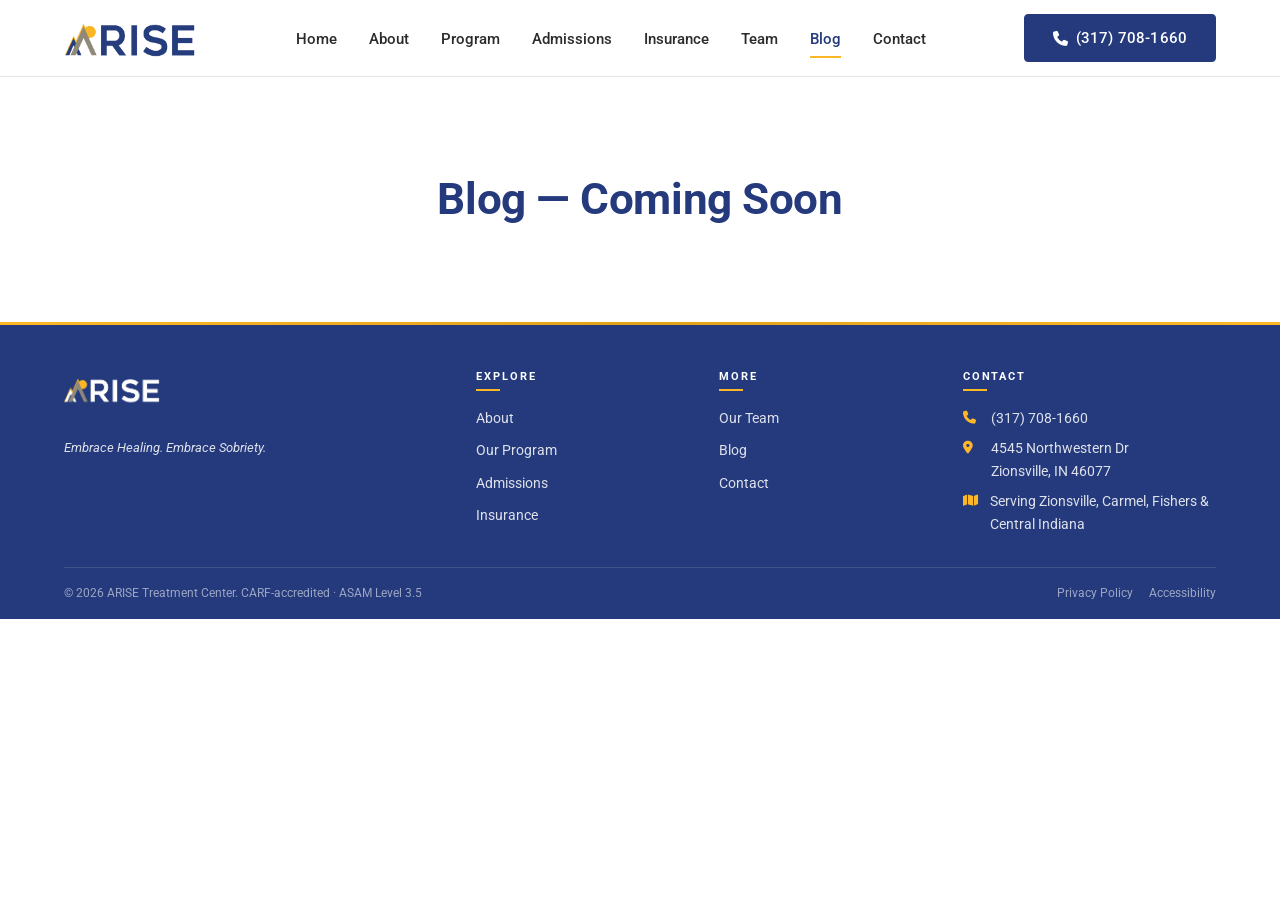
==== blog/index.html @ 54f766f6 "base creation" ====
<!doctype html>
<html lang="en">
<head>
  <meta charset="utf-8">
  <meta name="viewport" content="width=device-width, initial-scale=1">
  <title>Blog | ARISE Treatment Center</title>
  <meta name="description" content="Stories, resources, and insights from the ARISE Treatment Center team.">
  <meta name="theme-color" content="#243a7c">
  <link rel="icon" href="data:,">
  <link rel="preconnect" href="https://fonts.googleapis.com">
  <link rel="preconnect" href="https://fonts.gstatic.com" crossorigin>
  <link rel="stylesheet" href="https://fonts.googleapis.com/css2?family=Roboto:wght@400;500;700;900&display=swap">
  <link rel="stylesheet" href="https://cdnjs.cloudflare.com/ajax/libs/font-awesome/6.5.1/css/all.min.css" crossorigin="anonymous" referrerpolicy="no-referrer">
  <link rel="stylesheet" href="../assets/css/styles.css">
</head>
<body>
  <a class="skip-link" href="#main">Skip to main content</a>

  <header class="site-header" role="banner">
    <div class="container site-header__inner">
      <a class="site-header__logo" href="../index.html" aria-label="ARISE Treatment Center home">
        <img src="../assets/images/logo/FULL_WORD.png" alt="ARISE Treatment Center">
      </a>
      <nav class="site-nav" aria-label="Primary">
        <ul>
          <li><a href="../index.html">Home</a></li>
          <li><a href="../about.html">About</a></li>
          <li><a href="../program.html">Program</a></li>
          <li><a href="../admissions.html">Admissions</a></li>
          <li><a href="../insurance.html">Insurance</a></li>
          <li><a href="../team.html">Team</a></li>
          <li><a href="index.html" aria-current="page">Blog</a></li>
          <li><a href="../contact.html">Contact</a></li>
        </ul>
      </nav>
      <a class="btn btn-secondary site-header__cta" href="tel:+13177081660">
        <i class="fa-solid fa-phone" aria-hidden="true"></i>
        (317) 708-1660
      </a>
      <button class="nav-toggle" type="button" aria-expanded="false" aria-controls="mobile-nav" aria-label="Toggle navigation menu">
        <span></span><span></span><span></span>
      </button>
    </div>
    <div class="mobile-nav" id="mobile-nav" aria-hidden="true">
      <ul>
        <li><a href="../index.html">Home</a></li>
        <li><a href="../about.html">About</a></li>
        <li><a href="../program.html">Program</a></li>
        <li><a href="../admissions.html">Admissions</a></li>
        <li><a href="../insurance.html">Insurance</a></li>
        <li><a href="../team.html">Team</a></li>
        <li><a href="index.html" aria-current="page">Blog</a></li>
        <li><a href="../contact.html">Contact</a></li>
      </ul>
      <a class="btn btn-secondary mobile-nav__cta" href="tel:+13177081660">
        <i class="fa-solid fa-phone" aria-hidden="true"></i>
        Call (317) 708-1660
      </a>
    </div>
  </header>

  <main id="main" class="section">
    <div class="container text-center">
      <h1>Blog &mdash; Coming Soon</h1>
    </div>
  </main>

    <footer class="site-footer" role="contentinfo">
    <div class="container">
      <div class="site-footer__grid">
        <div>
          <a class="site-footer__brand" href="../index.html"><img src="../assets/images/logo/FULL_WORD_w.png" alt="ARISE Treatment Center"></a>
          <p class="site-footer__tagline">Embrace Healing. Embrace Sobriety.</p>
        </div>

        <div>
          <h3>Explore</h3>
          <ul>
            <li><a href="../about.html">About</a></li>
            <li><a href="../program.html">Our Program</a></li>
            <li><a href="../admissions.html">Admissions</a></li>
            <li><a href="../insurance.html">Insurance</a></li>
          </ul>
        </div>

        <div>
          <h3>More</h3>
          <ul>
            <li><a href="../team.html">Our Team</a></li>
            <li><a href="index.html">Blog</a></li>
            <li><a href="../contact.html">Contact</a></li>
          </ul>
        </div>

        <div>
          <h3>Contact</h3>
          <div class="site-footer__contact">
            <div class="site-footer__contact-line">
              <i class="fa-solid fa-phone" aria-hidden="true"></i>
              <a href="tel:+13177081660">(317) 708-1660</a>
            </div>
            <div class="site-footer__contact-line">
              <i class="fa-solid fa-location-dot" aria-hidden="true"></i>
              <span>4545 Northwestern Dr<br>Zionsville, IN 46077</span>
            </div>
            <div class="site-footer__contact-line">
              <i class="fa-solid fa-map" aria-hidden="true"></i>
              <span>Serving Zionsville, Carmel, Fishers &amp; Central Indiana</span>
            </div>
          </div>
        </div>
      </div>

      <div class="site-footer__bottom">
        <span>&copy; 2026 ARISE Treatment Center. CARF-accredited &middot; ASAM Level 3.5</span>
        <div class="site-footer__bottom-links">
          <a href="#">Privacy Policy</a>
          <a href="#">Accessibility</a>
        </div>
      </div>
    </div>
  </footer>

  <a class="sticky-call" href="tel:+13177081660" aria-label="Call ARISE Treatment Center at (317) 708-1660">
    <i class="fa-solid fa-phone" aria-hidden="true"></i>
    <span>Call Now</span>
  </a>

  <script src="../assets/js/main.js" defer></script>
</body>
</html>
---- assets/css/styles.css ----
/* =========================================================
   ARISE Treatment Center — Design System & Global Styles
   Clean modern. Navy + warm gray foundation, yellow as a small accent.
   ========================================================= */

/* ---------- Reset ---------- */
*,
*::before,
*::after {
  box-sizing: border-box;
}

html {
  -webkit-text-size-adjust: 100%;
  scroll-behavior: smooth;
}

body,
h1, h2, h3, h4, h5, h6,
p, figure, blockquote, dl, dd, ul, ol {
  margin: 0;
}

ul, ol {
  padding: 0;
  list-style: none;
}

img, svg, video {
  max-width: 100%;
  height: auto;
  display: block;
}

a {
  color: inherit;
  text-decoration: none;
}

button {
  font: inherit;
  cursor: pointer;
  border: none;
  background: none;
}

/* ---------- Design tokens ---------- */
:root {
  /* Brand colors */
  --color-navy:        #243a7c;
  --color-navy-dark:   #1a2c5c;
  --color-yellow:      #fdb727;
  --color-yellow-dark: #e2a11a;
  --color-warm-gray:   #8e8978;

  /* Neutrals */
  --color-off-white:   #f7f8f9;
  --color-white:       #ffffff;
  --color-text:        #2b2b2b;
  --color-text-muted:  #5d6c7b;
  --color-border:      #e3e6eb;

  /* Spacing scale */
  --space-1:  4px;
  --space-2:  8px;
  --space-3:  12px;
  --space-4:  16px;
  --space-5:  24px;
  --space-6:  32px;
  --space-7:  48px;
  --space-8:  64px;
  --space-9:  96px;
  --space-10: 128px;

  /* Typography */
  --font-sans: "Roboto", -apple-system, BlinkMacSystemFont, "Segoe UI", sans-serif;

  --fs-display: 52px;
  --fs-h1:      44px;
  --fs-h2:      34px;
  --fs-h3:      22px;
  --fs-body:    17px;
  --fs-small:   14px;

  --lh-tight: 1.2;
  --lh-body:  1.65;

  --fw-regular:  400;
  --fw-medium:   500;
  --fw-semibold: 600;
  --fw-bold:     700;
  --fw-black:    900;

  /* Layout */
  --container-max: 1200px;
  --radius-sm: 4px;
  --radius-md: 8px;
  --radius-lg: 12px;

  /* Elevation — subtle, not marketing-y */
  --shadow-sm: 0 1px 2px rgba(36, 58, 124, 0.06);
  --shadow-md: 0 2px 8px rgba(36, 58, 124, 0.08);
  --shadow-lg: 0 8px 24px rgba(36, 58, 124, 0.10);

  --ease: cubic-bezier(0.2, 0.8, 0.2, 1);
}

@media (max-width: 640px) {
  :root {
    --fs-display: 34px;
    --fs-h1:      30px;
    --fs-h2:      24px;
    --fs-h3:      20px;
    --fs-body:    16px;
  }
}

/* ---------- Base ---------- */
body {
  font-family: var(--font-sans);
  font-size: var(--fs-body);
  line-height: var(--lh-body);
  color: var(--color-text);
  background: var(--color-white);
  -webkit-font-smoothing: antialiased;
  -moz-osx-font-smoothing: grayscale;
}

h1, h2, h3, h4 {
  line-height: var(--lh-tight);
  color: var(--color-navy);
  font-weight: var(--fw-medium);
  letter-spacing: -0.01em;
}

h1 { font-size: var(--fs-h1); font-weight: var(--fw-bold); }
h2 { font-size: var(--fs-h2); font-weight: var(--fw-bold); }
h3 { font-size: var(--fs-h3); font-weight: var(--fw-semibold); }

p { color: var(--color-text); }

a {
  color: var(--color-navy);
  text-decoration: underline;
  text-decoration-thickness: 1px;
  text-underline-offset: 3px;
  transition: color 0.2s var(--ease);
}
a:hover { color: var(--color-yellow-dark); }

:focus-visible {
  outline: 2px solid var(--color-yellow);
  outline-offset: 3px;
  border-radius: 2px;
}

/* Accessibility helpers */
.sr-only {
  position: absolute;
  width: 1px; height: 1px;
  padding: 0; margin: -1px;
  overflow: hidden;
  clip: rect(0, 0, 0, 0);
  white-space: nowrap;
  border: 0;
}

.skip-link {
  position: absolute;
  left: -9999px;
  top: 0;
  background: var(--color-navy);
  color: var(--color-white);
  padding: var(--space-3) var(--space-5);
  z-index: 1000;
}
.skip-link:focus {
  left: var(--space-4);
  top: var(--space-4);
}

/* ---------- Layout utilities ---------- */
.container {
  width: 100%;
  max-width: var(--container-max);
  margin-inline: auto;
  padding-inline: var(--space-5);
}

.section {
  padding-block: var(--space-8);
}

@media (min-width: 1025px) {
  .section { padding-block: var(--space-9); }
}

.section--navy {
  background: var(--color-navy);
  color: var(--color-white);
}
.section--navy h1,
.section--navy h2,
.section--navy h3 { color: var(--color-white); }
.section--navy p { color: rgba(255, 255, 255, 0.9); }

.section--off-white { background: var(--color-off-white); }
.section--white     { background: var(--color-white); }
.section--cream     { background: #fdf6e3; }
.section--sand      { background: #f2efe8; }
.section--sky       { background: #eef2fa; }
.section--mist      { background: #e9ecef; }
.section--gradient-warm {
  background: linear-gradient(135deg, #fdf6e3 0%, #fbeac6 100%);
}
.section--gradient-cool {
  background: linear-gradient(180deg, #eef2fa 0%, #f7f8fb 100%);
}

/* ARISE wordmark emphasis inside body copy */
.brand-arise {
  font-weight: var(--fw-black);
  letter-spacing: 0.04em;
  color: var(--color-yellow-dark);
}
.section--navy .brand-arise,
.testimonial .brand-arise,
.hero .brand-arise { color: var(--color-yellow); }

.text-center { text-align: center; }

.eyebrow {
  display: inline-block;
  font-size: 13px;
  font-weight: var(--fw-semibold);
  text-transform: uppercase;
  letter-spacing: 0.12em;
  color: var(--color-text-muted);
  margin-bottom: var(--space-3);
}
.section--navy .eyebrow { color: rgba(255, 255, 255, 0.75); }

/* ---------- Buttons ---------- */
.btn {
  position: relative;
  display: inline-flex;
  align-items: center;
  justify-content: center;
  gap: var(--space-2);
  padding: 14px 28px;
  font-family: var(--font-sans);
  font-size: 15px;
  font-weight: var(--fw-medium);
  text-decoration: none;
  letter-spacing: 0.01em;
  border-radius: var(--radius-sm);
  border: 1.5px solid transparent;
  transition: background 0.25s var(--ease), color 0.25s var(--ease), border-color 0.25s var(--ease), transform 0.2s var(--ease), box-shadow 0.25s var(--ease);
  cursor: pointer;
  line-height: 1.2;
  overflow: hidden;
  isolation: isolate;
}
.btn i { transition: transform 0.25s var(--ease); }
.btn:hover { transform: translateY(-2px); }
.btn:hover i { transform: translateX(3px); }
.btn:active { transform: translateY(0); }

/* Yellow: primary action. Navy text on yellow meets AA contrast. */
.btn-primary {
  background: var(--color-yellow);
  color: var(--color-navy);
  border-color: var(--color-yellow);
  font-weight: var(--fw-bold);
  box-shadow: 0 1px 2px rgba(253, 183, 39, 0.2);
}
.btn-primary:hover {
  background: var(--color-yellow-dark);
  border-color: var(--color-yellow-dark);
  color: var(--color-navy);
  box-shadow: 0 6px 16px rgba(253, 183, 39, 0.35);
}

.btn-secondary {
  background: var(--color-navy);
  color: var(--color-white);
  border-color: var(--color-navy);
}
.btn-secondary:hover {
  background: var(--color-navy-dark);
  border-color: var(--color-navy-dark);
  color: var(--color-white);
  box-shadow: 0 6px 16px rgba(36, 58, 124, 0.3);
}

/* Outline: "fill from left" animation on hover */
.btn-outline {
  background: transparent;
  color: var(--color-navy);
  border-color: var(--color-navy);
  position: relative;
}
.btn-outline::before {
  content: "";
  position: absolute;
  inset: 0;
  background: var(--color-navy);
  transform: scaleX(0);
  transform-origin: left center;
  transition: transform 0.35s var(--ease);
  z-index: -1;
}
.btn-outline:hover::before { transform: scaleX(1); }
.btn-outline:hover { color: var(--color-white); }

.section--navy .btn-outline,
.hero .btn-outline {
  color: var(--color-white);
  border-color: rgba(255, 255, 255, 0.6);
}
.section--navy .btn-outline::before,
.hero .btn-outline::before { background: var(--color-white); }
.section--navy .btn-outline:hover,
.hero .btn-outline:hover {
  color: var(--color-navy);
  border-color: var(--color-white);
}

/* Reduced motion: keep color changes, drop movement */
@media (prefers-reduced-motion: reduce) {
  .btn, .btn i, .btn-outline::before { transition: background 0.2s, color 0.2s, border-color 0.2s; transform: none !important; }
  .btn:hover { transform: none; }
  .btn-outline::before { display: none; }
  .btn-outline:hover { background: var(--color-navy); color: var(--color-white); }
}

/* ---------- Card ---------- */
.card {
  background: var(--color-white);
  border: 1px solid var(--color-border);
  border-radius: var(--radius-md);
  padding: var(--space-6);
  transition: border-color 0.2s var(--ease), box-shadow 0.2s var(--ease);
  height: 100%;
  display: flex;
  flex-direction: column;
}
.card:hover {
  border-color: var(--color-navy);
  box-shadow: var(--shadow-md);
}
.card__icon {
  width: 48px;
  height: 48px;
  display: inline-flex;
  align-items: center;
  justify-content: center;
  color: var(--color-navy);
  background: var(--color-off-white);
  border-radius: var(--radius-sm);
  font-size: 20px;
  margin-bottom: var(--space-5);
}
.card__title {
  margin-bottom: var(--space-3);
  color: var(--color-navy);
}
.card__body {
  color: var(--color-text-muted);
  flex: 1;
  margin-bottom: var(--space-5);
  font-size: 16px;
  line-height: 1.6;
}
.card__link {
  font-weight: var(--fw-medium);
  color: var(--color-navy);
  text-decoration: none;
  font-size: 14px;
  display: inline-flex;
  align-items: center;
  gap: 6px;
  border-bottom: 1.5px solid var(--color-yellow);
  padding-bottom: 2px;
  align-self: flex-start;
  transition: color 0.2s var(--ease), border-color 0.2s var(--ease);
}
.card__link i { transition: transform 0.25s var(--ease); }
.card:hover .card__link { color: var(--color-yellow-dark); }
.card:hover .card__link i { transform: translateX(4px); }
@media (prefers-reduced-motion: reduce) {
  .card__link i, .split__media img { transition: none; transform: none !important; }
}

/* ---------- Header ---------- */
.site-header {
  position: sticky;
  top: 0;
  z-index: 100;
  background: var(--color-white);
  border-bottom: 1px solid var(--color-border);
}
.site-header__inner {
  display: flex;
  align-items: center;
  justify-content: space-between;
  gap: var(--space-5);
  padding-block: var(--space-3);
}
.site-header__logo {
  display: inline-flex;
  align-items: center;
  text-decoration: none;
}
.site-header__logo img {
  height: 44px;
  width: auto;
}

.site-nav {
  display: none;
}
.site-nav ul {
  display: flex;
  gap: var(--space-6);
}
.site-nav a {
  color: var(--color-text);
  text-decoration: none;
  font-weight: var(--fw-medium);
  font-size: 15px;
  padding: var(--space-2) 0;
  position: relative;
  transition: color 0.2s var(--ease);
}
.site-nav a:hover { color: var(--color-navy); }
.site-nav a[aria-current="page"] {
  color: var(--color-navy);
}
.site-nav a[aria-current="page"]::after {
  content: "";
  position: absolute;
  left: 0; right: 0; bottom: -2px;
  height: 2px;
  background: var(--color-yellow);
}

.site-header__cta { display: none; }

.nav-toggle {
  display: inline-flex;
  flex-direction: column;
  justify-content: center;
  gap: 5px;
  width: 44px;
  height: 44px;
  padding: 10px;
  border-radius: var(--radius-sm);
}
.nav-toggle:hover { background: var(--color-off-white); }
.nav-toggle span {
  display: block;
  width: 100%;
  height: 2px;
  background: var(--color-navy);
  transition: transform 0.2s var(--ease), opacity 0.2s var(--ease);
}
.nav-toggle[aria-expanded="true"] span:nth-child(1) { transform: translateY(7px) rotate(45deg); }
.nav-toggle[aria-expanded="true"] span:nth-child(2) { opacity: 0; }
.nav-toggle[aria-expanded="true"] span:nth-child(3) { transform: translateY(-7px) rotate(-45deg); }

.mobile-nav {
  display: none;
  background: var(--color-white);
  border-top: 1px solid var(--color-border);
  padding: var(--space-5);
}
.mobile-nav[aria-hidden="false"] { display: block; }
.mobile-nav ul {
  display: flex;
  flex-direction: column;
  gap: 0;
}
.mobile-nav a {
  display: block;
  padding: var(--space-4) 0;
  color: var(--color-text);
  font-weight: var(--fw-medium);
  text-decoration: none;
  border-bottom: 1px solid var(--color-border);
}
.mobile-nav a[aria-current="page"] { color: var(--color-navy); }
.mobile-nav__cta { margin-top: var(--space-5); width: 100%; }

@media (min-width: 1025px) {
  .site-nav { display: block; }
  .site-header__cta { display: inline-flex; }
  .nav-toggle { display: none; }
  .mobile-nav { display: none !important; }
  .site-header__logo img { height: 52px; }
}

/* ---------- Hero ---------- */
.hero {
  background-color: var(--color-navy);
  background-image: linear-gradient(rgba(26, 40, 85, 0.80), rgba(26, 40, 85, 0.70)),
                    url("../images/photos/hero-mountain-sunset.jpg");
  background-size: cover;
  background-position: center 40%;
  color: var(--color-white);
  padding-block: var(--space-9);
  position: relative;
  overflow: hidden;
}
.hero__inner {
  position: relative;
  max-width: 820px;
  margin-inline: auto;
  text-align: center;
}
.hero__display {
  font-size: var(--fs-display);
  font-weight: var(--fw-bold);
  line-height: 1.15;
  color: var(--color-white);
  margin-bottom: var(--space-5);
  letter-spacing: -0.015em;
}
.hero__lede {
  font-size: 18px;
  color: rgba(255, 255, 255, 0.85);
  margin-bottom: var(--space-7);
  line-height: 1.6;
  max-width: 640px;
  margin-inline: auto;
}
.hero__actions {
  display: flex;
  flex-wrap: wrap;
  gap: var(--space-4);
  justify-content: center;
}

@media (min-width: 1025px) {
  .hero { padding-block: var(--space-10); }
  .hero__lede { font-size: 19px; }
}

/* ---------- Image + text split ---------- */
.split {
  display: grid;
  grid-template-columns: 1fr;
  gap: var(--space-6);
  align-items: center;
}
@media (min-width: 1025px) {
  .split { grid-template-columns: 1fr 1fr; gap: var(--space-8); }
  .split--reverse .split__media { order: 2; }
}
.split__media {
  position: relative;
  aspect-ratio: 4 / 3;
  border-radius: var(--radius-md);
  overflow: hidden;
  box-shadow: var(--shadow-md);
}
.split__media img {
  width: 100%;
  height: 100%;
  object-fit: cover;
  display: block;
  transition: transform 0.6s var(--ease);
}
.split:hover .split__media img { transform: scale(1.03); }
.split__media::after {
  content: "";
  position: absolute;
  inset: 0;
  border-radius: var(--radius-md);
  box-shadow: inset 0 0 0 1px rgba(0, 0, 0, 0.05);
  pointer-events: none;
}
.split__body h2 { margin-bottom: var(--space-5); }
.split__body p { color: var(--color-text-muted); font-size: 17px; margin-bottom: var(--space-4); }
.split__body .eyebrow { margin-bottom: var(--space-4); }

/* ---------- Trust band (CARF / ASAM / area) ---------- */
.trust-band {
  background: linear-gradient(135deg, #243a7c 0%, #1a2c5c 100%);
  color: var(--color-white);
  padding-block: var(--space-6);
}
.trust-band .trust-item__label { color: rgba(255, 255, 255, 0.75); }
.trust-band .trust-item__value { color: var(--color-white); }
.trust-band .trust-item__icon {
  background: rgba(253, 183, 39, 0.15);
  color: var(--color-yellow);
  border-color: rgba(255, 255, 255, 0.2);
}
.trust-band__inner {
  display: grid;
  grid-template-columns: 1fr;
  gap: var(--space-5);
  text-align: center;
  align-items: center;
}
@media (min-width: 641px) {
  .trust-band__inner { grid-template-columns: repeat(3, 1fr); gap: var(--space-6); }
}
.trust-item {
  display: flex;
  flex-direction: column;
  align-items: center;
  gap: var(--space-2);
}
.trust-item__label {
  font-size: 12px;
  font-weight: var(--fw-semibold);
  text-transform: uppercase;
  letter-spacing: 0.15em;
  color: var(--color-text-muted);
}
.trust-item__value {
  font-size: 19px;
  font-weight: var(--fw-bold);
  color: var(--color-navy);
  letter-spacing: -0.005em;
}
.trust-item__icon {
  width: 44px;
  height: 44px;
  display: inline-flex;
  align-items: center;
  justify-content: center;
  background: var(--color-white);
  color: var(--color-yellow-dark);
  border-radius: 50%;
  font-size: 20px;
  margin-bottom: var(--space-2);
  border: 1px solid var(--color-border);
}

/* ---------- Mission pillars (3-across values row) ---------- */
.mission {
  position: relative;
  overflow: hidden;
}
.mission::before,
.mission::after {
  content: "";
  position: absolute;
  width: 420px;
  height: 420px;
  border-radius: 50%;
  pointer-events: none;
  z-index: 0;
}
.mission::before {
  top: -180px;
  left: -180px;
  background: radial-gradient(circle, rgba(253, 183, 39, 0.18) 0%, transparent 70%);
}
.mission::after {
  bottom: -180px;
  right: -180px;
  background: radial-gradient(circle, rgba(36, 58, 124, 0.10) 0%, transparent 70%);
}
.mission > .container { position: relative; z-index: 1; }

.pillars {
  display: grid;
  grid-template-columns: 1fr;
  gap: var(--space-5);
  margin-top: var(--space-7);
}
@media (min-width: 641px) {
  .pillars { grid-template-columns: repeat(3, 1fr); gap: var(--space-6); }
}
.pillar {
  text-align: center;
  padding: var(--space-6) var(--space-5);
  background: rgba(255, 255, 255, 0.7);
  border: 1px solid var(--color-border);
  border-radius: var(--radius-md);
  backdrop-filter: blur(4px);
  transition: transform 0.25s var(--ease), border-color 0.25s var(--ease), box-shadow 0.25s var(--ease);
}
.pillar:hover {
  transform: translateY(-3px);
  border-color: var(--color-yellow);
  box-shadow: var(--shadow-md);
}
.pillar__icon {
  width: 56px;
  height: 56px;
  display: inline-flex;
  align-items: center;
  justify-content: center;
  background: var(--color-navy);
  color: var(--color-yellow);
  border-radius: 50%;
  font-size: 22px;
  margin-bottom: var(--space-4);
}
.pillar__title {
  color: var(--color-navy);
  margin-bottom: var(--space-2);
  font-size: 18px;
  font-weight: var(--fw-bold);
  text-transform: uppercase;
  letter-spacing: 0.04em;
}
.pillar__body {
  color: var(--color-text-muted);
  font-size: 15px;
  line-height: 1.55;
}

/* ---------- Section heading block ---------- */
.section-heading {
  text-align: center;
  max-width: 720px;
  margin: 0 auto var(--space-7);
}
.section-heading p {
  color: var(--color-text-muted);
  margin-top: var(--space-4);
  font-size: 17px;
}
.section--navy .section-heading p { color: rgba(255, 255, 255, 0.85); }

/* ---------- Service grid ---------- */
.service-grid {
  display: grid;
  grid-template-columns: 1fr;
  gap: var(--space-5);
}
@media (min-width: 641px) {
  .service-grid { grid-template-columns: repeat(2, 1fr); }
}
@media (min-width: 1025px) {
  .service-grid { grid-template-columns: repeat(4, 1fr); gap: var(--space-5); }
}

/* ---------- Insurance strip ---------- */
.insurance {
  background: var(--color-off-white);
  border-top: 1px solid var(--color-border);
  border-bottom: 1px solid var(--color-border);
}
.insurance__list {
  display: flex;
  flex-wrap: wrap;
  justify-content: center;
  gap: var(--space-3);
  margin-block: var(--space-6) var(--space-5);
}
.insurance__list li {
  font-weight: var(--fw-medium);
  font-size: 14px;
  color: var(--color-navy);
  padding: 8px 16px;
  background: var(--color-white);
  border-radius: var(--radius-sm);
  border: 1px solid var(--color-border);
}
.insurance__note {
  text-align: center;
  color: var(--color-text-muted);
  font-size: var(--fs-small);
}

/* ---------- Testimonial ---------- */
.testimonial {
  background-color: var(--color-navy);
  background-image: linear-gradient(rgba(36, 58, 124, 0.88), rgba(36, 58, 124, 0.92)),
                    url("../images/photos/hands-stacked.jpg");
  background-size: cover;
  background-position: center;
  color: var(--color-white);
  padding-block: var(--space-9);
}
.testimonial blockquote {
  max-width: 860px;
  margin: 0 auto;
  text-align: center;
  position: relative;
}
.testimonial blockquote::before {
  content: "\201C";
  display: block;
  font-family: Georgia, "Times New Roman", serif;
  font-size: 96px;
  line-height: 1;
  color: var(--color-yellow);
  margin-bottom: var(--space-3);
}
.testimonial q {
  display: block;
  font-size: 22px;
  font-style: italic;
  font-weight: var(--fw-regular);
  line-height: 1.5;
  color: var(--color-white);
  margin-bottom: var(--space-5);
  quotes: none;
}
.testimonial q::before,
.testimonial q::after { content: none; }
.testimonial cite {
  font-style: normal;
  font-weight: var(--fw-semibold);
  letter-spacing: 0.05em;
  font-size: 14px;
  color: rgba(255, 255, 255, 0.8);
  text-transform: uppercase;
}
@media (min-width: 1025px) {
  .testimonial q { font-size: 26px; }
}

/* ---------- Inline CTA strip (mid-page) ---------- */
.cta-inline {
  background: linear-gradient(135deg, var(--color-navy) 0%, var(--color-navy-dark) 100%);
  color: var(--color-white);
  border-radius: var(--radius-md);
  padding: var(--space-6) var(--space-6);
  margin-top: var(--space-7);
  display: flex;
  flex-direction: column;
  gap: var(--space-4);
  align-items: center;
  text-align: center;
  box-shadow: var(--shadow-md);
  position: relative;
  overflow: hidden;
}
.cta-inline::before {
  content: "";
  position: absolute;
  top: -40px; right: -40px;
  width: 180px; height: 180px;
  border-radius: 50%;
  background: radial-gradient(circle, rgba(253, 183, 39, 0.25) 0%, transparent 70%);
  pointer-events: none;
}
.cta-inline h3 {
  color: var(--color-white);
  font-size: 24px;
  font-weight: var(--fw-bold);
  margin: 0;
  letter-spacing: -0.01em;
}
.cta-inline p {
  color: rgba(255, 255, 255, 0.85);
  font-size: 16px;
  margin: 0;
  max-width: 520px;
}
.cta-inline__actions {
  display: flex;
  flex-wrap: wrap;
  gap: var(--space-3);
  justify-content: center;
}
@media (min-width: 1025px) {
  .cta-inline { padding: var(--space-7) var(--space-8); }
  .cta-inline h3 { font-size: 28px; }
}

/* ---------- Page hero (smaller than home hero) ---------- */
.page-hero {
  background: linear-gradient(135deg, rgba(26, 40, 85, 0.88), rgba(36, 58, 124, 0.80));
  color: var(--color-white);
  padding-block: var(--space-8) var(--space-7);
  position: relative;
  overflow: hidden;
}
.page-hero--photo {
  background-image: linear-gradient(135deg, rgba(26, 40, 85, 0.85), rgba(36, 58, 124, 0.75)),
                    var(--page-hero-photo, none);
  background-size: cover;
  background-position: center;
}
.page-hero__inner {
  max-width: 820px;
  margin-inline: auto;
  text-align: center;
  position: relative;
  z-index: 1;
}
.page-hero__eyebrow { color: var(--color-yellow); }
.page-hero h1 {
  color: var(--color-white);
  font-size: clamp(32px, 5vw, 48px);
  font-weight: var(--fw-bold);
  letter-spacing: -0.015em;
  margin-bottom: var(--space-4);
}
.page-hero p {
  color: rgba(255, 255, 255, 0.88);
  font-size: 18px;
  max-width: 640px;
  margin-inline: auto;
  line-height: 1.6;
}

/* Breadcrumb-style mini nav on page hero */
.page-hero__crumbs {
  font-size: 13px;
  color: rgba(255, 255, 255, 0.75);
  margin-bottom: var(--space-3);
  letter-spacing: 0.06em;
  text-transform: uppercase;
}
.page-hero__crumbs a { color: rgba(255, 255, 255, 0.75); }
.page-hero__crumbs a:hover { color: var(--color-yellow); }

/* ---------- Value grid (reused on About, Program) ---------- */
.value-grid {
  display: grid;
  grid-template-columns: 1fr;
  gap: var(--space-5);
}
@media (min-width: 641px) {
  .value-grid { grid-template-columns: repeat(2, 1fr); }
}
@media (min-width: 1025px) {
  .value-grid { grid-template-columns: repeat(5, 1fr); gap: var(--space-4); }
}
.value-card {
  background: var(--color-white);
  border: 1px solid var(--color-border);
  border-radius: var(--radius-md);
  padding: var(--space-5);
  text-align: center;
  transition: transform 0.25s var(--ease), border-color 0.25s var(--ease), box-shadow 0.25s var(--ease);
}
.value-card:hover {
  transform: translateY(-3px);
  border-color: var(--color-yellow);
  box-shadow: var(--shadow-md);
}
.value-card__icon {
  width: 44px;
  height: 44px;
  display: inline-flex;
  align-items: center;
  justify-content: center;
  background: var(--color-navy);
  color: var(--color-yellow);
  border-radius: 50%;
  font-size: 18px;
  margin-bottom: var(--space-3);
}
.value-card__title {
  color: var(--color-navy);
  font-size: 16px;
  font-weight: var(--fw-bold);
  text-transform: uppercase;
  letter-spacing: 0.06em;
  margin-bottom: var(--space-2);
}
.value-card__body { font-size: 14px; color: var(--color-text-muted); line-height: 1.5; }

/* ---------- Commitments list (About) ---------- */
.commits {
  display: grid;
  grid-template-columns: 1fr;
  gap: var(--space-5);
}
@media (min-width: 641px) {
  .commits { grid-template-columns: repeat(2, 1fr); }
}
.commit {
  background: var(--color-white);
  border-left: 4px solid var(--color-yellow);
  border-radius: 0 var(--radius-md) var(--radius-md) 0;
  padding: var(--space-5) var(--space-5) var(--space-5) var(--space-5);
  box-shadow: var(--shadow-sm);
  transition: transform 0.25s var(--ease), box-shadow 0.25s var(--ease);
}
.commit:hover { transform: translateX(3px); box-shadow: var(--shadow-md); }
.commit h3 {
  color: var(--color-navy);
  font-size: 18px;
  font-weight: var(--fw-bold);
  margin-bottom: var(--space-2);
  display: flex;
  align-items: center;
  gap: var(--space-3);
}
.commit h3 i { color: var(--color-yellow-dark); font-size: 18px; }
.commit p { color: var(--color-text-muted); font-size: 15px; line-height: 1.55; margin: 0; }

/* ---------- Timeline (Program) ---------- */
.timeline {
  display: grid;
  grid-template-columns: 1fr;
  gap: var(--space-4);
  position: relative;
}
@media (min-width: 1025px) {
  .timeline {
    grid-template-columns: repeat(4, 1fr);
    gap: var(--space-5);
  }
  .timeline::before {
    content: "";
    position: absolute;
    top: 28px;
    left: 8%; right: 8%;
    height: 2px;
    background: repeating-linear-gradient(90deg, var(--color-yellow) 0 8px, transparent 8px 14px);
    z-index: 0;
  }
}
.timeline__step {
  position: relative;
  text-align: center;
  padding: var(--space-5) var(--space-4);
  background: var(--color-white);
  border: 1px solid var(--color-border);
  border-radius: var(--radius-md);
  z-index: 1;
  transition: transform 0.25s var(--ease), border-color 0.25s var(--ease), box-shadow 0.25s var(--ease);
}
.timeline__step:hover {
  transform: translateY(-3px);
  border-color: var(--color-yellow);
  box-shadow: var(--shadow-md);
}
.timeline__number {
  width: 56px; height: 56px;
  display: inline-flex;
  align-items: center;
  justify-content: center;
  background: var(--color-navy);
  color: var(--color-yellow);
  border-radius: 50%;
  font-size: 20px;
  font-weight: var(--fw-black);
  margin-bottom: var(--space-3);
}
.timeline__step h3 {
  color: var(--color-navy);
  font-size: 17px;
  margin-bottom: var(--space-2);
}
.timeline__step p { color: var(--color-text-muted); font-size: 14px; line-height: 1.5; margin: 0; }

/* ---------- Dos / Donts columns (Admissions) ---------- */
.dos-donts {
  display: grid;
  grid-template-columns: 1fr;
  gap: var(--space-5);
}
@media (min-width: 801px) {
  .dos-donts { grid-template-columns: 1fr 1fr; gap: var(--space-6); }
}
.dos-donts__col {
  background: var(--color-white);
  border: 1px solid var(--color-border);
  border-radius: var(--radius-md);
  padding: var(--space-6);
}
.dos-donts__header {
  display: flex;
  align-items: center;
  gap: var(--space-3);
  padding-bottom: var(--space-4);
  border-bottom: 1px solid var(--color-border);
  margin-bottom: var(--space-4);
}
.dos-donts__header i {
  width: 36px; height: 36px;
  display: inline-flex;
  align-items: center;
  justify-content: center;
  border-radius: 50%;
  font-size: 15px;
}
.dos-donts__col--do .dos-donts__header i { background: #d1e7dd; color: #0f5132; }
.dos-donts__col--dont .dos-donts__header i { background: #f8d7da; color: #842029; }
.dos-donts__header h3 { font-size: 22px; color: var(--color-navy); margin: 0; }
.dos-donts__item { margin-bottom: var(--space-4); }
.dos-donts__item:last-child { margin-bottom: 0; }
.dos-donts__item strong { display: block; color: var(--color-navy); font-size: 15px; margin-bottom: 4px; }
.dos-donts__item p { color: var(--color-text-muted); font-size: 14px; line-height: 1.5; margin: 0; }

/* ---------- House rules grid ---------- */
.rules-grid {
  display: grid;
  grid-template-columns: 1fr;
  gap: var(--space-4);
}
@media (min-width: 641px) {
  .rules-grid { grid-template-columns: repeat(2, 1fr); }
}
@media (min-width: 1025px) {
  .rules-grid { grid-template-columns: repeat(3, 1fr); }
}
.rule {
  background: rgba(255, 255, 255, 0.08);
  border: 1px solid rgba(255, 255, 255, 0.18);
  border-radius: var(--radius-md);
  padding: var(--space-5);
  color: var(--color-white);
}
.rule h3 {
  color: var(--color-yellow);
  font-size: 14px;
  font-weight: var(--fw-bold);
  text-transform: uppercase;
  letter-spacing: 0.08em;
  margin-bottom: var(--space-3);
}
.rule p { color: rgba(255, 255, 255, 0.88); font-size: 15px; line-height: 1.55; margin: 0; }

/* ---------- Checkable prep list (Admissions) ---------- */
.prep-list { display: flex; flex-direction: column; gap: var(--space-5); }
.prep-item {
  display: grid;
  grid-template-columns: 56px 1fr;
  gap: var(--space-4);
  padding: var(--space-5);
  background: var(--color-white);
  border: 1px solid var(--color-border);
  border-radius: var(--radius-md);
  transition: border-color 0.25s var(--ease), box-shadow 0.25s var(--ease);
}
.prep-item:hover { border-color: var(--color-yellow); box-shadow: var(--shadow-sm); }
.prep-item__num {
  width: 44px; height: 44px;
  display: inline-flex;
  align-items: center;
  justify-content: center;
  background: var(--color-yellow);
  color: var(--color-navy);
  border-radius: 50%;
  font-weight: var(--fw-black);
  font-size: 18px;
}
.prep-item h3 { color: var(--color-navy); margin-bottom: var(--space-2); font-size: 18px; }
.prep-item p { color: var(--color-text-muted); font-size: 15px; line-height: 1.6; margin: 0; }

/* ---------- Insurance grid (on Insurance page) ---------- */
.ins-grid {
  display: grid;
  grid-template-columns: repeat(2, 1fr);
  gap: var(--space-3);
}
@media (min-width: 641px) { .ins-grid { grid-template-columns: repeat(3, 1fr); } }
@media (min-width: 1025px) { .ins-grid { grid-template-columns: repeat(4, 1fr); } }
.ins-card {
  display: flex;
  align-items: center;
  justify-content: center;
  padding: var(--space-4);
  background: var(--color-white);
  border: 1px solid var(--color-border);
  border-radius: var(--radius-sm);
  font-weight: var(--fw-medium);
  color: var(--color-navy);
  text-align: center;
  font-size: 14px;
  min-height: 64px;
  transition: border-color 0.2s var(--ease), background 0.2s var(--ease);
}
.ins-card:hover { border-color: var(--color-yellow); background: #fffdf4; }

/* ---------- Sticky mobile call button (floating FAB) ---------- */
.sticky-call {
  position: fixed;
  bottom: 18px;
  right: 18px;
  z-index: 90;
  display: inline-flex;
  align-items: center;
  gap: 10px;
  padding: 14px 20px;
  background: var(--color-yellow);
  color: var(--color-navy);
  font-weight: var(--fw-bold);
  font-size: 15px;
  text-decoration: none;
  border-radius: 999px;
  box-shadow: 0 6px 20px rgba(36, 58, 124, 0.35), 0 2px 6px rgba(0, 0, 0, 0.15);
  transition: transform 0.2s var(--ease), box-shadow 0.2s var(--ease), background 0.2s var(--ease);
}
.sticky-call:hover {
  background: var(--color-yellow-dark);
  transform: translateY(-2px);
  box-shadow: 0 10px 28px rgba(36, 58, 124, 0.45), 0 3px 8px rgba(0, 0, 0, 0.18);
  color: var(--color-navy);
}
.sticky-call i {
  font-size: 16px;
  animation: sticky-pulse 2.2s ease-in-out infinite;
}
@keyframes sticky-pulse {
  0%, 100% { transform: scale(1); }
  50%      { transform: scale(1.15); }
}
@media (min-width: 1025px) {
  .sticky-call { display: none; }
}
@media (prefers-reduced-motion: reduce) {
  .sticky-call i { animation: none; }
}

/* ---------- Final CTA (above footer) ---------- */
.cta-band {
  background: linear-gradient(135deg, var(--color-navy) 0%, var(--color-navy-dark) 100%);
  color: var(--color-white);
  text-align: center;
  position: relative;
  overflow: hidden;
}
.cta-band::before {
  content: "";
  position: absolute;
  top: 50%; left: 50%;
  width: 780px; height: 780px;
  transform: translate(-50%, -50%);
  background: radial-gradient(circle, rgba(253, 183, 39, 0.14) 0%, transparent 62%);
  pointer-events: none;
}
.cta-band > .container { position: relative; z-index: 1; }

.cta-band .eyebrow { color: var(--color-yellow); }
.cta-band h2 {
  color: var(--color-white);
  margin-bottom: var(--space-4);
}
.cta-band p {
  color: rgba(255, 255, 255, 0.90);
  max-width: 600px;
  margin-inline: auto;
  font-size: 17px;
}
.cta-band__phone {
  font-size: 36px;
  font-weight: var(--fw-bold);
  letter-spacing: -0.01em;
  display: inline-flex;
  align-items: center;
  gap: var(--space-2);
  margin-block: var(--space-5);
  color: var(--color-yellow);
  text-decoration: none;
  transition: color 0.2s var(--ease), transform 0.2s var(--ease);
}
.cta-band__phone i {
  font-size: 24px;
  color: var(--color-yellow);
}
.cta-band__phone:hover {
  color: var(--color-white);
  transform: translateY(-1px);
}
.cta-band__phone:hover i { color: var(--color-white); }
.cta-band__available {
  display: block;
  font-size: 13px;
  font-weight: var(--fw-regular);
  color: rgba(255, 255, 255, 0.7);
  letter-spacing: 0.08em;
  text-transform: uppercase;
  margin-bottom: var(--space-4);
}
.cta-band__actions {
  display: flex;
  flex-wrap: wrap;
  gap: var(--space-4);
  justify-content: center;
}

/* Ensure outline button is visible on navy gradient */
.cta-band .btn-outline {
  color: var(--color-white);
  border-color: rgba(255, 255, 255, 0.7);
}
.cta-band .btn-outline::before { background: var(--color-white); }
.cta-band .btn-outline:hover {
  color: var(--color-navy);
  border-color: var(--color-white);
}

/* ---------- Contact / map ---------- */
.contact-grid {
  display: grid;
  grid-template-columns: 1fr;
  gap: var(--space-6);
  align-items: start;
}
@media (min-width: 1025px) {
  .contact-grid { grid-template-columns: 1fr 1.4fr; gap: var(--space-7); }
}
.contact-info h3 { margin-bottom: var(--space-2); }
.contact-info p,
.contact-info address {
  font-style: normal;
  color: var(--color-text-muted);
  margin-bottom: var(--space-5);
  line-height: 1.7;
}
.contact-info a { color: var(--color-navy); font-weight: var(--fw-medium); }
.contact-info i { color: var(--color-yellow-dark); width: 18px; text-align: center; margin-right: 6px; }

.map-embed {
  position: relative;
  width: 100%;
  aspect-ratio: 4 / 3;
  border-radius: var(--radius-md);
  overflow: hidden;
  border: 1px solid var(--color-border);
  box-shadow: var(--shadow-sm);
}
.map-embed iframe {
  position: absolute;
  inset: 0;
  width: 100%;
  height: 100%;
  border: 0;
}

/* ---------- Footer ---------- */
.site-footer {
  background: var(--color-navy);
  color: rgba(255, 255, 255, 0.85);
  padding-block: var(--space-7) var(--space-4);
  font-size: 14px;
  line-height: 1.6;
  position: relative;
}
.site-footer::before {
  content: "";
  position: absolute;
  top: 0; left: 0; right: 0;
  height: 3px;
  background: linear-gradient(90deg, var(--color-yellow) 0%, var(--color-yellow-dark) 50%, var(--color-yellow) 100%);
}
.site-footer p,
.site-footer li,
.site-footer span { color: rgba(255, 255, 255, 0.85); }
.site-footer a {
  color: rgba(255, 255, 255, 0.85);
  text-decoration: none;
  transition: color 0.2s var(--ease);
}
.site-footer a:hover { color: var(--color-yellow); }

.site-footer__grid {
  display: grid;
  grid-template-columns: 1fr;
  gap: var(--space-6);
}
@media (min-width: 1025px) {
  .site-footer__grid { grid-template-columns: 1.8fr 1fr 1fr 1.2fr; gap: var(--space-6); }
}

.site-footer__brand {
  display: inline-block;
  margin-bottom: var(--space-3);
}
.site-footer__brand img {
  height: 38px;
  width: auto;
}
.site-footer__tagline {
  font-size: 13px;
  color: rgba(255, 255, 255, 0.65);
  margin-top: var(--space-3);
  font-style: italic;
}

.site-footer h3 {
  color: var(--color-white);
  font-size: 11px;
  font-weight: var(--fw-bold);
  text-transform: uppercase;
  letter-spacing: 0.18em;
  margin-bottom: var(--space-4);
  position: relative;
  padding-bottom: var(--space-2);
}
.site-footer h3::after {
  content: "";
  position: absolute;
  bottom: 0; left: 0;
  width: 24px;
  height: 2px;
  background: var(--color-yellow);
}

.site-footer ul { display: flex; flex-direction: column; gap: 10px; }
.site-footer ul a { font-size: 14px; }

.site-footer__contact { display: flex; flex-direction: column; gap: var(--space-2); }
.site-footer__contact-line {
  display: flex;
  align-items: flex-start;
  gap: var(--space-3);
  font-size: 14px;
}
.site-footer__contact-line i {
  color: var(--color-yellow);
  width: 16px;
  margin-top: 4px;
  font-size: 13px;
}
.site-footer__contact-line a { color: rgba(255, 255, 255, 0.85); }

.site-footer__bottom {
  border-top: 1px solid rgba(255, 255, 255, 0.12);
  margin-top: var(--space-6);
  padding-top: var(--space-4);
  display: flex;
  flex-wrap: wrap;
  justify-content: space-between;
  align-items: center;
  gap: var(--space-3);
  font-size: 12px;
  color: rgba(255, 255, 255, 0.55);
}
.site-footer__bottom span { color: rgba(255, 255, 255, 0.55); }
.site-footer__bottom-links {
  display: flex;
  gap: var(--space-4);
}
.site-footer__bottom-links a {
  font-size: 12px;
  color: rgba(255, 255, 255, 0.55);
}
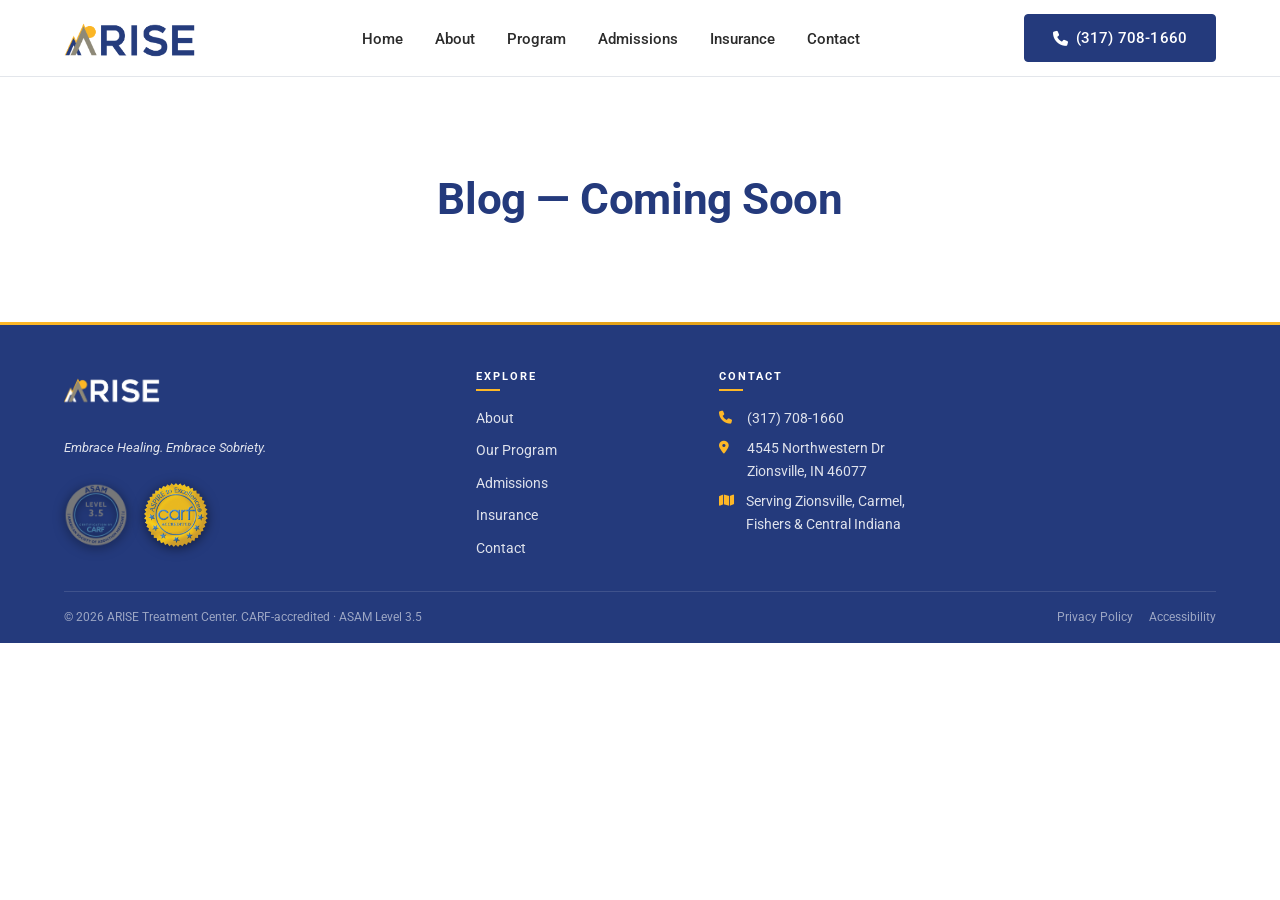
==== commit 54bed7b5: "updates to design - paused on building privacy policy and accessbility - need to fix links then good" ====
--- a/blog/index.html
+++ b/blog/index.html
@@ -28,8 +28,6 @@
           <li><a href="../program.html">Program</a></li>
           <li><a href="../admissions.html">Admissions</a></li>
           <li><a href="../insurance.html">Insurance</a></li>
-          <li><a href="../team.html">Team</a></li>
-          <li><a href="index.html" aria-current="page">Blog</a></li>
           <li><a href="../contact.html">Contact</a></li>
         </ul>
       </nav>
@@ -48,8 +46,6 @@
         <li><a href="../program.html">Program</a></li>
         <li><a href="../admissions.html">Admissions</a></li>
         <li><a href="../insurance.html">Insurance</a></li>
-        <li><a href="../team.html">Team</a></li>
-        <li><a href="index.html" aria-current="page">Blog</a></li>
         <li><a href="../contact.html">Contact</a></li>
       </ul>
       <a class="btn btn-secondary mobile-nav__cta" href="tel:+13177081660">
@@ -71,6 +67,10 @@
         <div>
           <a class="site-footer__brand" href="../index.html"><img src="../assets/images/logo/FULL_WORD_w.png" alt="ARISE Treatment Center"></a>
           <p class="site-footer__tagline">Embrace Healing. Embrace Sobriety.</p>
+          <div class="site-footer__seals">
+            <img src="../assets/images/asam-level-35.png" alt="ASAM Level 3.5 Certification by CARF">
+            <img src="../assets/images/carf-accredited.png" alt="CARF Accredited">
+          </div>
         </div>
 
         <div>
@@ -80,14 +80,6 @@
             <li><a href="../program.html">Our Program</a></li>
             <li><a href="../admissions.html">Admissions</a></li>
             <li><a href="../insurance.html">Insurance</a></li>
-          </ul>
-        </div>
-
-        <div>
-          <h3>More</h3>
-          <ul>
-            <li><a href="../team.html">Our Team</a></li>
-            <li><a href="index.html">Blog</a></li>
             <li><a href="../contact.html">Contact</a></li>
           </ul>
         </div>
--- a/assets/css/styles.css
+++ b/assets/css/styles.css
@@ -2,6 +2,20 @@
    ARISE Treatment Center — Design System & Global Styles
    Clean modern. Navy + warm gray foundation, yellow as a small accent.
    ========================================================= */
+
+/* ---------- Scroll animations ---------- */
+.fade-up {
+  opacity: 0;
+  transform: translateY(24px);
+  transition: opacity 0.55s ease, transform 0.55s ease;
+}
+.fade-up.is-visible {
+  opacity: 1;
+  transform: translateY(0);
+}
+@media (prefers-reduced-motion: reduce) {
+  .fade-up { opacity: 1; transform: none; transition: none; }
+}
 
 /* ---------- Reset ---------- */
 *,
@@ -206,8 +220,8 @@
 
 .section--off-white { background: var(--color-off-white); }
 .section--white     { background: var(--color-white); }
-.section--cream     { background: #fdf6e3; }
-.section--sand      { background: #f2efe8; }
+.section--cream     { background: var(--color-off-white); }
+.section--sand      { background: var(--color-off-white); }
 .section--sky       { background: #eef2fa; }
 .section--mist      { background: #e9ecef; }
 .section--gradient-warm {
@@ -239,6 +253,7 @@
   margin-bottom: var(--space-3);
 }
 .section--navy .eyebrow { color: rgba(255, 255, 255, 0.75); }
+.hero .eyebrow { color: rgba(255, 255, 255, 0.90); }
 
 /* ---------- Buttons ---------- */
 .btn {
@@ -314,14 +329,17 @@
 .btn-outline:hover { color: var(--color-white); }
 
 .section--navy .btn-outline,
-.hero .btn-outline {
+.hero .btn-outline,
+.cta-inline .btn-outline {
   color: var(--color-white);
   border-color: rgba(255, 255, 255, 0.6);
 }
 .section--navy .btn-outline::before,
-.hero .btn-outline::before { background: var(--color-white); }
+.hero .btn-outline::before,
+.cta-inline .btn-outline::before { background: var(--color-white); }
 .section--navy .btn-outline:hover,
-.hero .btn-outline:hover {
+.hero .btn-outline:hover,
+.cta-inline .btn-outline:hover {
   color: var(--color-navy);
   border-color: var(--color-white);
 }
@@ -503,10 +521,10 @@
 /* ---------- Hero ---------- */
 .hero {
   background-color: var(--color-navy);
-  background-image: linear-gradient(rgba(26, 40, 85, 0.80), rgba(26, 40, 85, 0.70)),
-                    url("../images/photos/hero-mountain-sunset.jpg");
+  background-image: linear-gradient(rgba(26, 40, 85, 0.55), rgba(26, 40, 85, 0.45)),
+                    url("../images/photos/pexels-ilya-perelude-85999447-8936769.jpg");
   background-size: cover;
-  background-position: center 40%;
+  background-position: center 60%;
   color: var(--color-white);
   padding-block: var(--space-9);
   position: relative;
@@ -679,27 +697,25 @@
 .pillar {
   text-align: center;
   padding: var(--space-6) var(--space-5);
-  background: rgba(255, 255, 255, 0.7);
-  border: 1px solid var(--color-border);
+  background: var(--color-white);
   border-radius: var(--radius-md);
-  backdrop-filter: blur(4px);
-  transition: transform 0.25s var(--ease), border-color 0.25s var(--ease), box-shadow 0.25s var(--ease);
+  box-shadow: var(--shadow-sm);
+  transition: transform 0.25s var(--ease), box-shadow 0.25s var(--ease);
 }
 .pillar:hover {
   transform: translateY(-3px);
-  border-color: var(--color-yellow);
   box-shadow: var(--shadow-md);
 }
 .pillar__icon {
-  width: 56px;
-  height: 56px;
+  width: 52px;
+  height: 52px;
   display: inline-flex;
   align-items: center;
   justify-content: center;
-  background: var(--color-navy);
-  color: var(--color-yellow);
-  border-radius: 50%;
-  font-size: 22px;
+  background: var(--color-off-white);
+  color: var(--color-navy);
+  border-radius: var(--radius-md);
+  font-size: 20px;
   margin-bottom: var(--space-4);
 }
 .pillar__title {
@@ -707,13 +723,11 @@
   margin-bottom: var(--space-2);
   font-size: 18px;
   font-weight: var(--fw-bold);
-  text-transform: uppercase;
-  letter-spacing: 0.04em;
 }
 .pillar__body {
   color: var(--color-text-muted);
   font-size: 15px;
-  line-height: 1.55;
+  line-height: 1.6;
 }
 
 /* ---------- Section heading block ---------- */
@@ -756,13 +770,19 @@
   margin-block: var(--space-6) var(--space-5);
 }
 .insurance__list li {
-  font-weight: var(--fw-medium);
-  font-size: 14px;
-  color: var(--color-navy);
-  padding: 8px 16px;
+  font-weight: var(--fw-semibold);
+  font-size: 15px;
+  color: var(--color-navy);
+  padding: 10px 20px;
   background: var(--color-white);
   border-radius: var(--radius-sm);
   border: 1px solid var(--color-border);
+  box-shadow: var(--shadow-sm);
+  transition: box-shadow 0.2s var(--ease), transform 0.2s var(--ease);
+}
+.insurance__list li:hover {
+  box-shadow: var(--shadow-md);
+  transform: translateY(-1px);
 }
 .insurance__note {
   text-align: center;
@@ -774,7 +794,7 @@
 .testimonial {
   background-color: var(--color-navy);
   background-image: linear-gradient(rgba(36, 58, 124, 0.88), rgba(36, 58, 124, 0.92)),
-                    url("../images/photos/hands-stacked.jpg");
+                    url("../images/photos/pexels-minan1398-853168.jpg");
   background-size: cover;
   background-position: center;
   color: var(--color-white);
@@ -797,7 +817,7 @@
 }
 .testimonial q {
   display: block;
-  font-size: 22px;
+  font-size: 19px;
   font-style: italic;
   font-weight: var(--fw-regular);
   line-height: 1.5;
@@ -816,7 +836,7 @@
   text-transform: uppercase;
 }
 @media (min-width: 1025px) {
-  .testimonial q { font-size: 26px; }
+  .testimonial q { font-size: 22px; }
 }
 
 /* ---------- Inline CTA strip (mid-page) ---------- */
@@ -1004,6 +1024,11 @@
   .timeline {
     grid-template-columns: repeat(4, 1fr);
     gap: var(--space-5);
+  }
+  .timeline--3 {
+    grid-template-columns: repeat(3, 1fr);
+    max-width: 900px;
+    margin-inline: auto;
   }
   .timeline::before {
     content: "";
@@ -1211,60 +1236,52 @@
 
 /* ---------- Final CTA (above footer) ---------- */
 .cta-band {
-  background: linear-gradient(135deg, var(--color-navy) 0%, var(--color-navy-dark) 100%);
-  color: var(--color-white);
+  background: var(--color-off-white);
+  color: var(--color-text);
   text-align: center;
   position: relative;
   overflow: hidden;
-}
-.cta-band::before {
-  content: "";
-  position: absolute;
-  top: 50%; left: 50%;
-  width: 780px; height: 780px;
-  transform: translate(-50%, -50%);
-  background: radial-gradient(circle, rgba(253, 183, 39, 0.14) 0%, transparent 62%);
-  pointer-events: none;
+  padding-block: var(--space-7);
 }
 .cta-band > .container { position: relative; z-index: 1; }
 
-.cta-band .eyebrow { color: var(--color-yellow); }
+.cta-band .eyebrow { color: var(--color-text-muted); }
 .cta-band h2 {
-  color: var(--color-white);
+  color: var(--color-navy);
   margin-bottom: var(--space-4);
 }
 .cta-band p {
-  color: rgba(255, 255, 255, 0.90);
+  color: var(--color-text-muted);
   max-width: 600px;
   margin-inline: auto;
   font-size: 17px;
 }
 .cta-band__phone {
-  font-size: 36px;
+  font-size: 26px;
   font-weight: var(--fw-bold);
   letter-spacing: -0.01em;
   display: inline-flex;
   align-items: center;
   gap: var(--space-2);
   margin-block: var(--space-5);
-  color: var(--color-yellow);
+  color: var(--color-navy);
   text-decoration: none;
   transition: color 0.2s var(--ease), transform 0.2s var(--ease);
 }
 .cta-band__phone i {
   font-size: 24px;
-  color: var(--color-yellow);
+  color: var(--color-yellow-dark);
 }
 .cta-band__phone:hover {
-  color: var(--color-white);
+  color: var(--color-navy-dark);
   transform: translateY(-1px);
 }
-.cta-band__phone:hover i { color: var(--color-white); }
+.cta-band__phone:hover i { color: var(--color-yellow-dark); }
 .cta-band__available {
   display: block;
   font-size: 13px;
   font-weight: var(--fw-regular);
-  color: rgba(255, 255, 255, 0.7);
+  color: var(--color-text-muted);
   letter-spacing: 0.08em;
   text-transform: uppercase;
   margin-bottom: var(--space-4);
@@ -1274,17 +1291,6 @@
   flex-wrap: wrap;
   gap: var(--space-4);
   justify-content: center;
-}
-
-/* Ensure outline button is visible on navy gradient */
-.cta-band .btn-outline {
-  color: var(--color-white);
-  border-color: rgba(255, 255, 255, 0.7);
-}
-.cta-band .btn-outline::before { background: var(--color-white); }
-.cta-band .btn-outline:hover {
-  color: var(--color-navy);
-  border-color: var(--color-white);
 }
 
 /* ---------- Contact / map ---------- */
@@ -1368,6 +1374,18 @@
   height: 38px;
   width: auto;
 }
+.site-footer__seals {
+  display: flex;
+  align-items: center;
+  gap: var(--space-4);
+  margin-top: var(--space-5);
+}
+.site-footer__seals img {
+  height: 64px;
+  width: auto;
+  filter: drop-shadow(0 2px 6px rgba(0, 0, 0, 0.5));
+}
+
 .site-footer__tagline {
   font-size: 13px;
   color: rgba(255, 255, 255, 0.65);
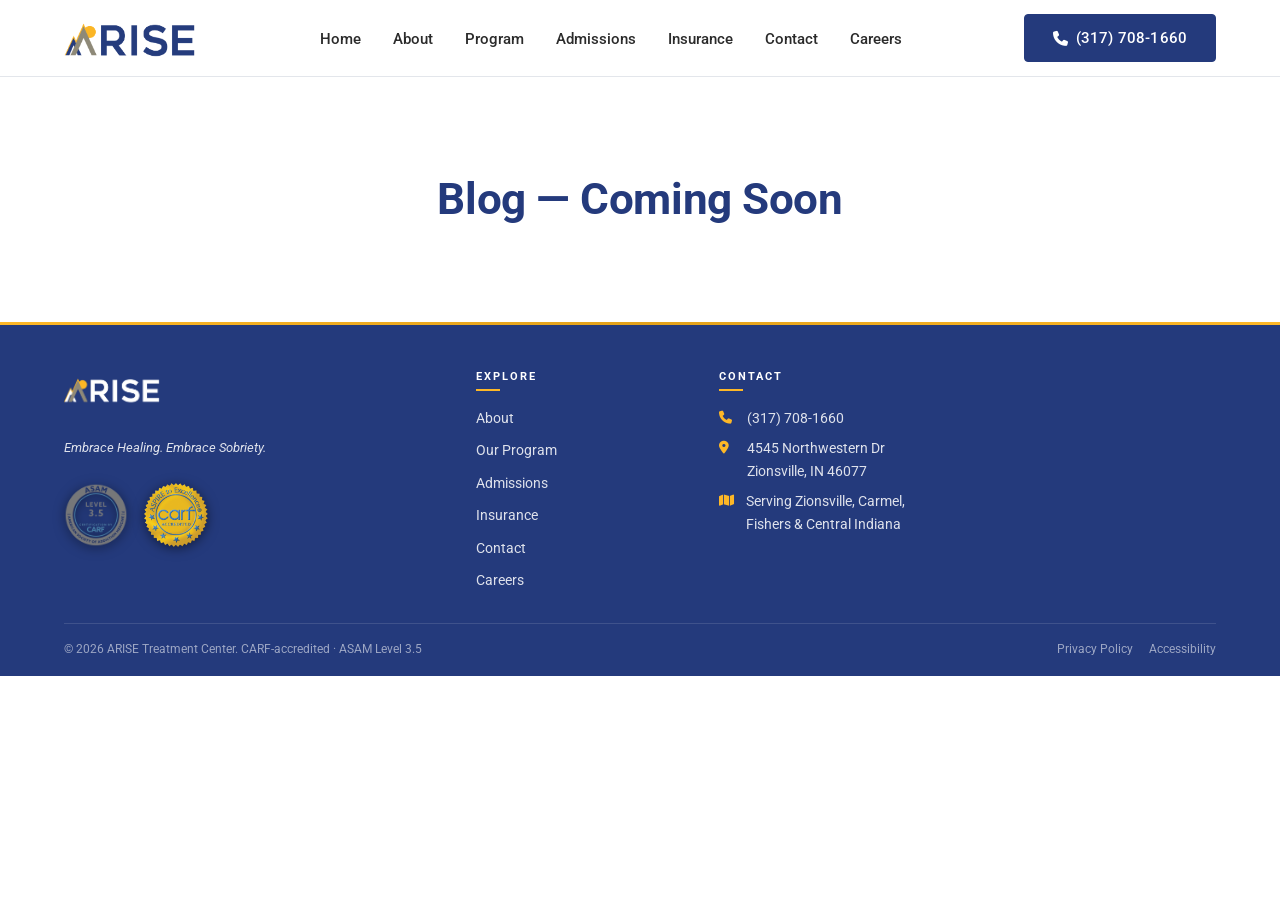
==== commit 8a313872: "Addition of Careers Page + nav bar update" ====
--- a/blog/index.html
+++ b/blog/index.html
@@ -29,6 +29,7 @@
           <li><a href="../admissions.html">Admissions</a></li>
           <li><a href="../insurance.html">Insurance</a></li>
           <li><a href="../contact.html">Contact</a></li>
+          <li><a href="../careers.html">Careers</a></li>
         </ul>
       </nav>
       <a class="btn btn-secondary site-header__cta" href="tel:+13177081660">
@@ -47,6 +48,7 @@
         <li><a href="../admissions.html">Admissions</a></li>
         <li><a href="../insurance.html">Insurance</a></li>
         <li><a href="../contact.html">Contact</a></li>
+        <li><a href="../careers.html">Careers</a></li>
       </ul>
       <a class="btn btn-secondary mobile-nav__cta" href="tel:+13177081660">
         <i class="fa-solid fa-phone" aria-hidden="true"></i>
@@ -81,6 +83,7 @@
             <li><a href="../admissions.html">Admissions</a></li>
             <li><a href="../insurance.html">Insurance</a></li>
             <li><a href="../contact.html">Contact</a></li>
+            <li><a href="../careers.html">Careers</a></li>
           </ul>
         </div>
 
@@ -106,8 +109,8 @@
       <div class="site-footer__bottom">
         <span>&copy; 2026 ARISE Treatment Center. CARF-accredited &middot; ASAM Level 3.5</span>
         <div class="site-footer__bottom-links">
-          <a href="#">Privacy Policy</a>
-          <a href="#">Accessibility</a>
+          <a href="../privacy.html">Privacy Policy</a>
+          <a href="../accessibility.html">Accessibility</a>
         </div>
       </div>
     </div>
